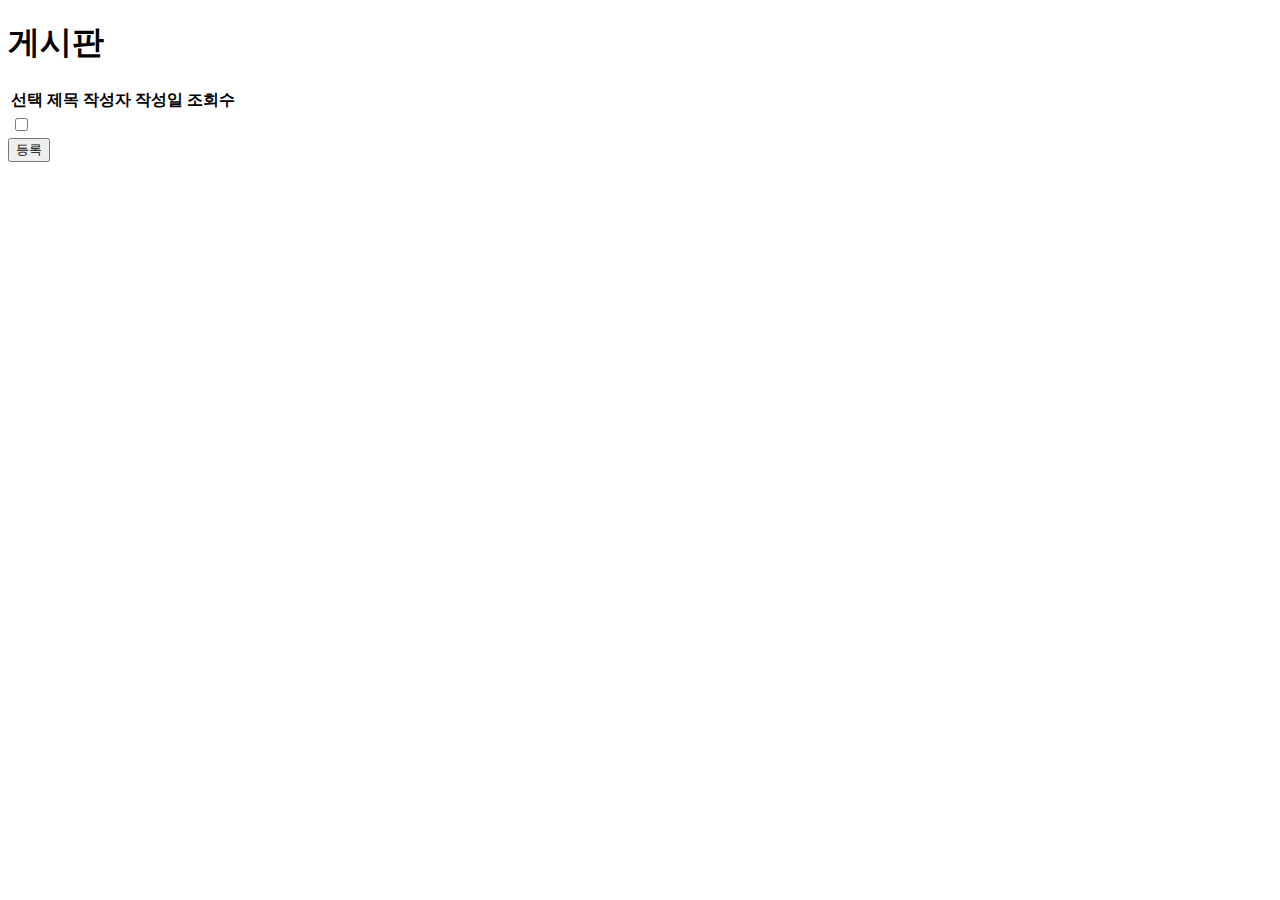
==== src/main/resources/templates/main/index.html @ 85b6e93d "crud" ====
<!DOCTYPE html>
<html lang="en" xmlns:th="http://www.thymeleaf.org">
<link rel="stylesheet" th:href="@{../css/main.css}">
<head>
    <meta charset="UTF-8">
    <title>게시판</title>
</head>
<body>
<div class="container">
    <h1>게시판</h1>
    <table>
        <thead>
        <tr>
            <th>선택</th>
            <th>제목</th>
            <th>작성자</th>
            <th>작성일</th>
            <th>조회수</th>
        </tr>
        </thead>
        <tbody>
        <tr th:each="board : ${boardList}">
            <td><input type="checkbox" th:value="${board.getPostCode()}"></td>
            <td><a th:href="@{/board/{postCode}(postCode=${board.getPostCode()})}" th:text="${board.getTitle()}"></a></td>
            <td th:text="${board.getWriter()}"></td>
            <td th:text="${board.getWriteDateTime()}"></td>
            <td th:text="${board.getRecommend()}"></td>
        </tr>
        </tbody>
    </table>
    <div class="button-container">
        <button class="register-button" id="register_btn">등록</button>
    </div>
</div>
    <script th:src="@{../js/event.js}"></script>
</body>
</html>
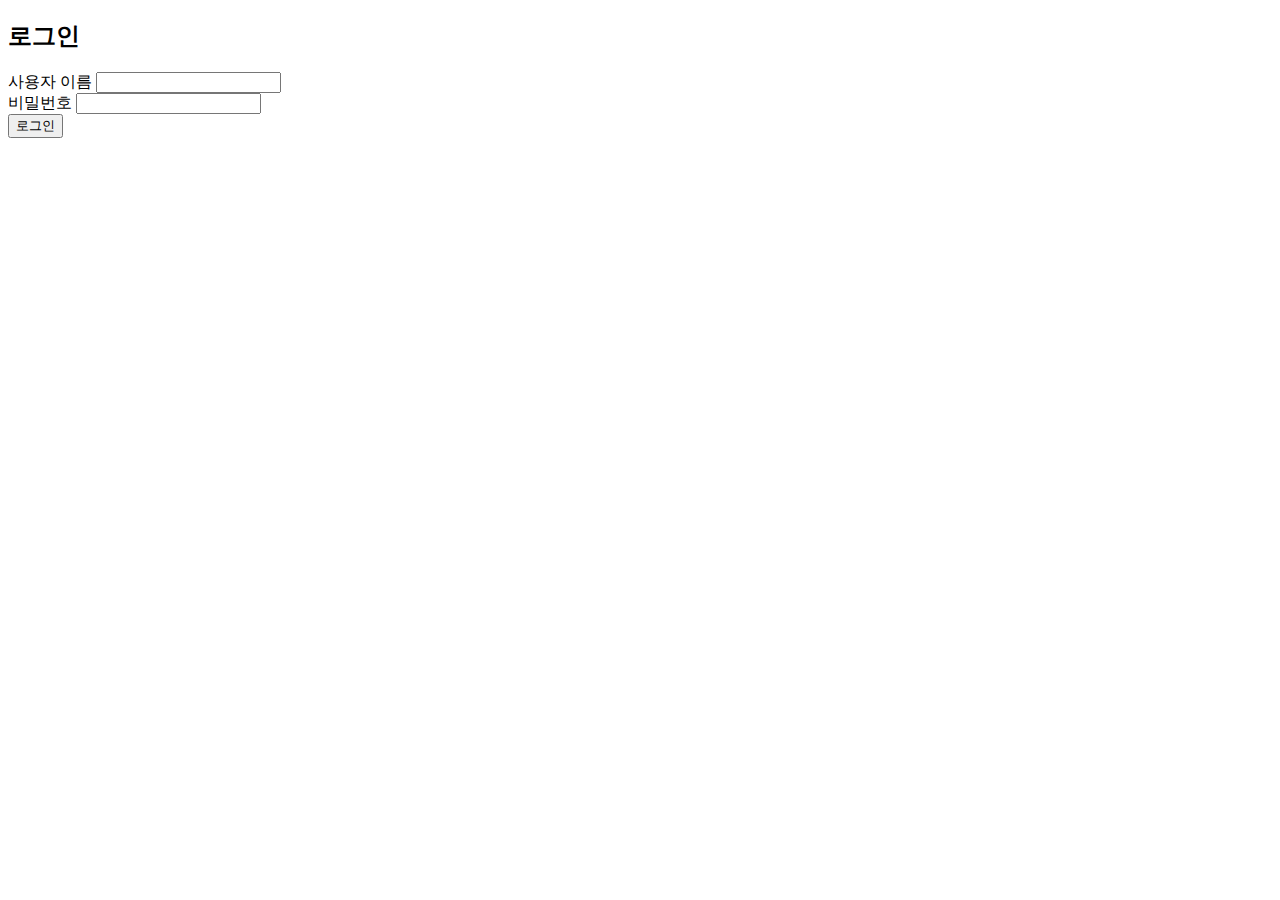
==== commit 23dc5032: "로그인" ====
--- a/src/main/resources/templates/main/index.html
+++ b/src/main/resources/templates/main/index.html
@@ -1,37 +1,53 @@
 <!DOCTYPE html>
-<html lang="en" xmlns:th="http://www.thymeleaf.org">
-<link rel="stylesheet" th:href="@{../css/main.css}">
+<html lang="ko">
 <head>
     <meta charset="UTF-8">
-    <title>게시판</title>
+    <meta name="viewport" content="width=device-width, initial-scale=1.0">
+    <title>로그인 화면</title>
+    <link rel="stylesheet" th:href="@{../css/main.css}">
 </head>
 <body>
 <div class="container">
-    <h1>게시판</h1>
-    <table>
-        <thead>
-        <tr>
-            <th>선택</th>
-            <th>제목</th>
-            <th>작성자</th>
-            <th>작성일</th>
-            <th>조회수</th>
-        </tr>
-        </thead>
-        <tbody>
-        <tr th:each="board : ${boardList}">
-            <td><input type="checkbox" th:value="${board.getPostCode()}"></td>
-            <td><a th:href="@{/board/{postCode}(postCode=${board.getPostCode()})}" th:text="${board.getTitle()}"></a></td>
-            <td th:text="${board.getWriter()}"></td>
-            <td th:text="${board.getWriteDateTime()}"></td>
-            <td th:text="${board.getRecommend()}"></td>
-        </tr>
-        </tbody>
-    </table>
-    <div class="button-container">
-        <button class="register-button" id="register_btn">등록</button>
-    </div>
+    <h2>로그인</h2>
+    <form>
+        <div class="input-group">
+            <label for="userId">사용자 이름</label>
+            <input type="text" id="userId" name="username" required>
+        </div>
+        <div class="input-group">
+            <label for="password">비밀번호</label>
+            <input type="password" id="password" name="password" required>
+        </div>
+        <button onclick="login()">로그인</button>
+    </form>
 </div>
-    <script th:src="@{../js/event.js}"></script>
 </body>
-</html>+<script>
+    function login(){
+        const userId = document.getElementById("userId").value;
+        const pwd = document.getElementById("password").value;
+
+        const formData = new FormData();
+
+        formData.append("id" , userId);
+        formData.append("pwd", pwd);
+
+        fetch('/login', {
+            method: 'POST',
+            body : formData
+        }).then(response => {
+            if (response.ok) {
+                window.location.href = "/board/main";
+            } else {
+                return response.text();
+            }
+        }).then(errorMessage => {
+            if (errorMessage) {
+                alert("로그인 실패");
+            }
+        }).catch(error => {
+            console.error('오류가 발생하였습니다 : ', error);
+        });
+    }
+</script>
+</html>
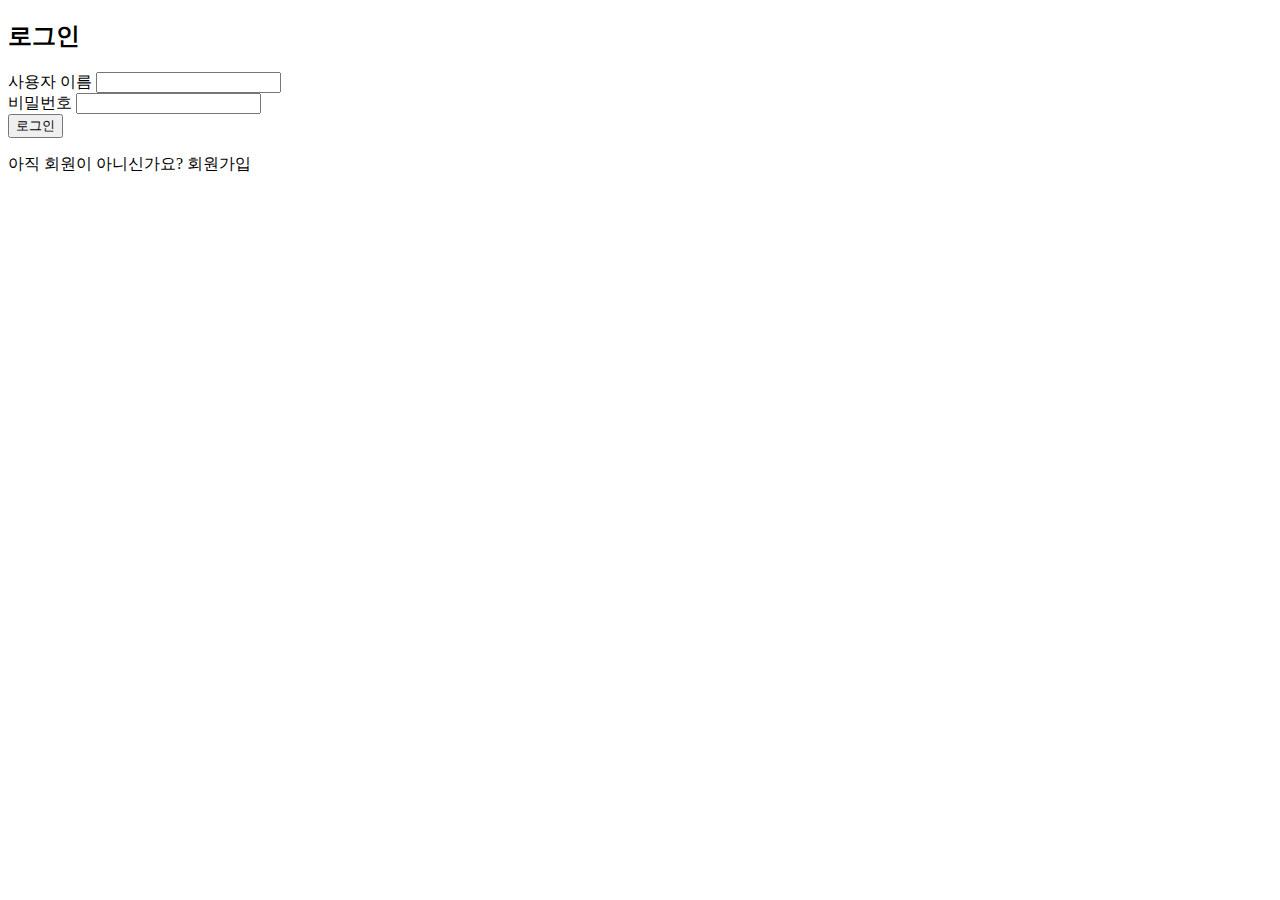
==== commit 1e7ef005: "세션 회원가입" ====
--- a/src/main/resources/templates/main/index.html
+++ b/src/main/resources/templates/main/index.html
@@ -9,45 +9,32 @@
 <body>
 <div class="container">
     <h2>로그인</h2>
-    <form>
+    <form th:action="@{/login}" th:method="POST">
         <div class="input-group">
             <label for="userId">사용자 이름</label>
-            <input type="text" id="userId" name="username" required>
+            <input type="text" id="userId" name="id" required>
         </div>
         <div class="input-group">
             <label for="password">비밀번호</label>
-            <input type="password" id="password" name="password" required>
+            <input type="password" id="password" name="pwd" required>
         </div>
-        <button onclick="login()">로그인</button>
+        <button onclick="login(event)" type="submit">로그인</button>
     </form>
+    <div class="signup-link">
+        <p>아직 회원이 아니신가요? <a th:href="@{/signup}">회원가입</a></p>
+    </div>
 </div>
 </body>
 <script>
-    function login(){
+    function login(event) {
         const userId = document.getElementById("userId").value;
         const pwd = document.getElementById("password").value;
 
-        const formData = new FormData();
-
-        formData.append("id" , userId);
-        formData.append("pwd", pwd);
-
-        fetch('/login', {
-            method: 'POST',
-            body : formData
-        }).then(response => {
-            if (response.ok) {
-                window.location.href = "/board/main";
-            } else {
-                return response.text();
-            }
-        }).then(errorMessage => {
-            if (errorMessage) {
-                alert("로그인 실패");
-            }
-        }).catch(error => {
-            console.error('오류가 발생하였습니다 : ', error);
-        });
+        if (userId === "" || pwd === "") {
+            alert("로그인 정보를 입력해주세요.");
+            event.preventDefault();
+            return false;
+        }
     }
 </script>
 </html>
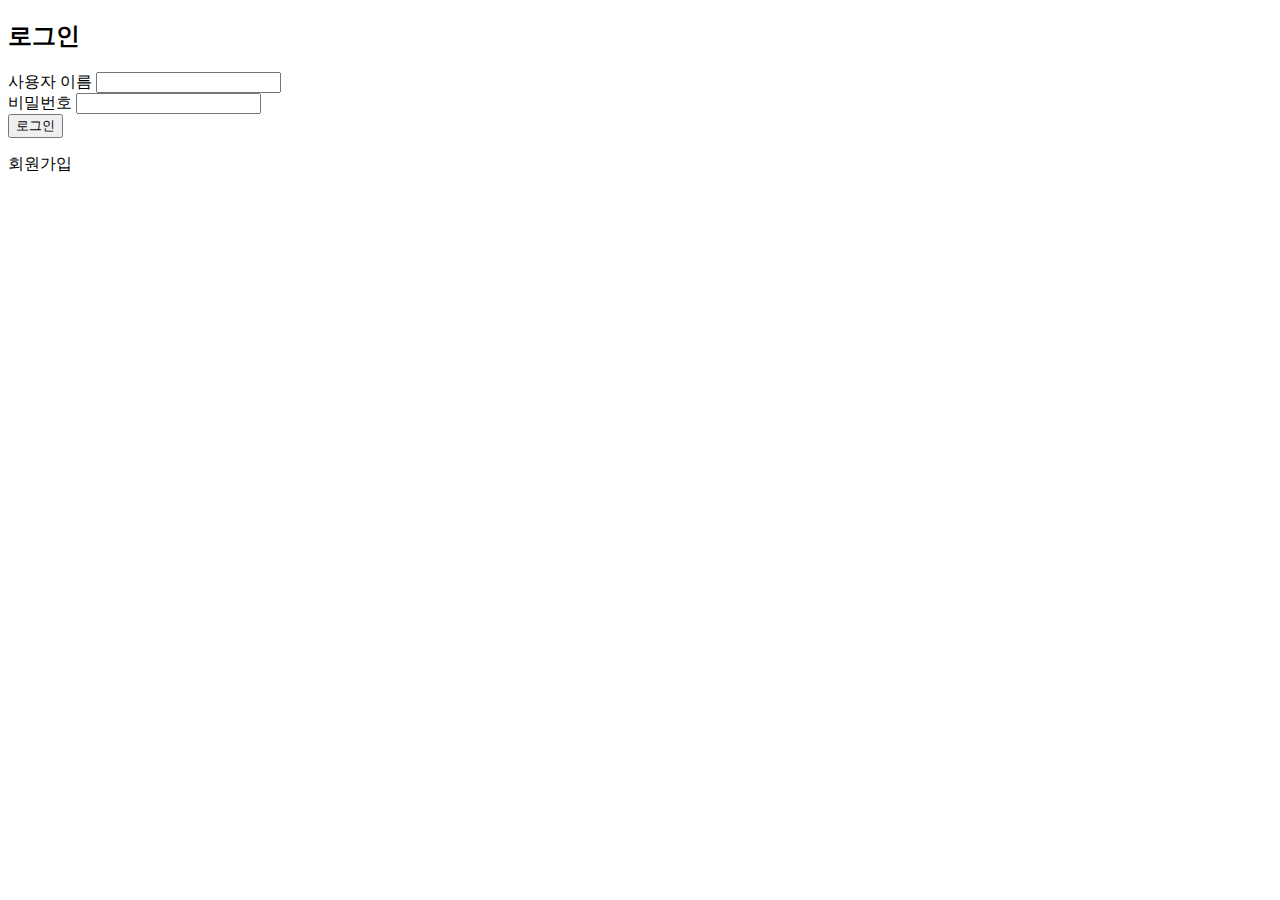
==== commit 38069507: "filter" ====
--- a/src/main/resources/templates/main/index.html
+++ b/src/main/resources/templates/main/index.html
@@ -21,7 +21,7 @@
         <button onclick="login(event)" type="submit">로그인</button>
     </form>
     <div class="signup-link">
-        <p>아직 회원이 아니신가요? <a th:href="@{/signup}">회원가입</a></p>
+        <p><a th:href="@{/signup}">회원가입</a></p>
     </div>
 </div>
 </body>
